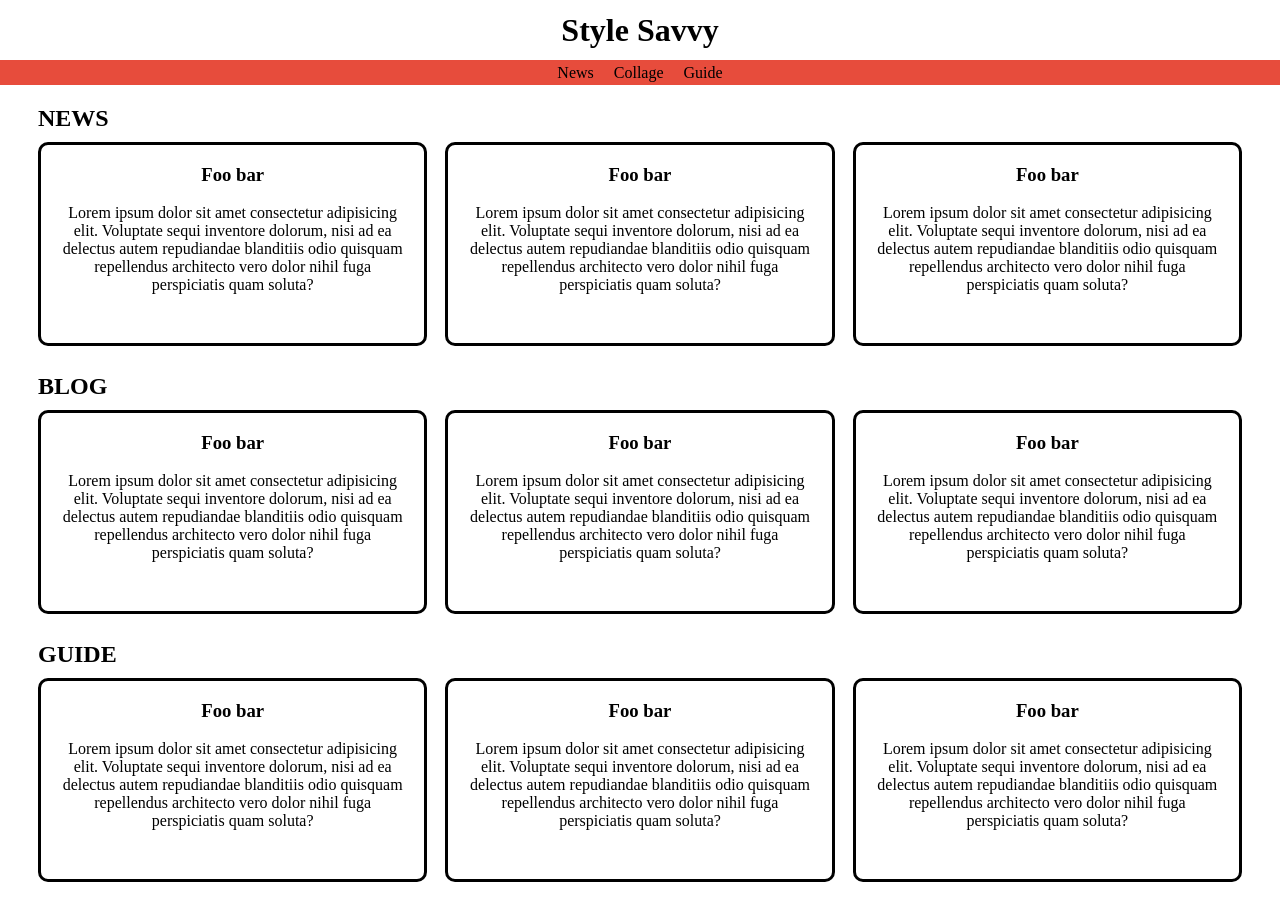
==== index.html @ d920e6fc "commit" ====
<!DOCTYPE html>
<html lang="en">

<head>
    <meta charset="UTF-8">
    <meta name="viewport" content="width=device-width, initial-scale=1.0">
    <link rel="stylesheet" href="css/style.css">
    <title>Style Savvy</title>
</head>

<body>
    <header>
        <div id="upper">
            <a href="index.html">
                <h1>Style Savvy</h1>
            </a>
        </div>
        <div id="lower">
            <span class="navbar-text"><a href="pages/news.html">News</a></span>
            <span class="navbar-text"><a href="pages/blog.html">Collage</a></span>
            <span class="navbar-text"><a href="pages/guide.html">Guide</a></span>
        </div>
    </header>

    <main id="index">
        <div id="Index-news" class="index-cards">
            <h2>NEWS</h2>
            <div class="subcards">
                <div class="index-subcards">
                    <h3>Foo bar</h3>
                    <p>Lorem ipsum dolor sit amet consectetur adipisicing elit. Voluptate sequi inventore dolorum, nisi
                        ad ea delectus autem repudiandae blanditiis odio quisquam repellendus architecto vero dolor
                        nihil fuga perspiciatis quam soluta?</p>
                </div>
                <div class="index-subcards">
                    <h3>Foo bar</h3>
                    <p>Lorem ipsum dolor sit amet consectetur adipisicing elit. Voluptate sequi inventore dolorum, nisi
                        ad ea delectus autem repudiandae blanditiis odio quisquam repellendus architecto vero dolor
                        nihil fuga perspiciatis quam soluta?</p>
                </div>
                <div class="index-subcards">
                    <h3>Foo bar</h3>
                    <p>Lorem ipsum dolor sit amet consectetur adipisicing elit. Voluptate sequi inventore dolorum, nisi
                        ad ea delectus autem repudiandae blanditiis odio quisquam repellendus architecto vero dolor
                        nihil fuga perspiciatis quam soluta?</p>
                </div>
            </div>
        </div>

        <div id="Index-blog" class="index-cards">
            <h2>BLOG</h2>
            <div class="subcards">
                <div class="index-subcards">
                    <h3>Foo bar</h3>
                    <p>Lorem ipsum dolor sit amet consectetur adipisicing elit. Voluptate sequi inventore dolorum, nisi
                        ad ea delectus autem repudiandae blanditiis odio quisquam repellendus architecto vero dolor
                        nihil fuga perspiciatis quam soluta?</p>
                </div>
                <div class="index-subcards">
                    <h3>Foo bar</h3>
                    <p>Lorem ipsum dolor sit amet consectetur adipisicing elit. Voluptate sequi inventore dolorum, nisi
                        ad ea delectus autem repudiandae blanditiis odio quisquam repellendus architecto vero dolor
                        nihil fuga perspiciatis quam soluta?</p>
                </div>
                <div class="index-subcards">
                    <h3>Foo bar</h3>
                    <p>Lorem ipsum dolor sit amet consectetur adipisicing elit. Voluptate sequi inventore dolorum, nisi
                        ad ea delectus autem repudiandae blanditiis odio quisquam repellendus architecto vero dolor
                        nihil fuga perspiciatis quam soluta?</p>
                </div>
            </div>
        </div>

        <div id="Index-guide" class="index-cards">
            <h2>GUIDE</h2>
            <div class="subcards">
                <div class="index-subcards">
                    <h3>Foo bar</h3>
                    <p>Lorem ipsum dolor sit amet consectetur adipisicing elit. Voluptate sequi inventore dolorum, nisi
                        ad ea delectus autem repudiandae blanditiis odio quisquam repellendus architecto vero dolor
                        nihil fuga perspiciatis quam soluta?</p>
                </div>
                <div class="index-subcards">
                    <h3>Foo bar</h3>
                    <p>Lorem ipsum dolor sit amet consectetur adipisicing elit. Voluptate sequi inventore dolorum, nisi
                        ad ea delectus autem repudiandae blanditiis odio quisquam repellendus architecto vero dolor
                        nihil fuga perspiciatis quam soluta?</p>
                </div>
                <div class="index-subcards">
                    <h3>Foo bar</h3>
                    <p>Lorem ipsum dolor sit amet consectetur adipisicing elit. Voluptate sequi inventore dolorum, nisi
                        ad ea delectus autem repudiandae blanditiis odio quisquam repellendus architecto vero dolor
                        nihil fuga perspiciatis quam soluta?</p>
                </div>
            </div>
        </div>
    </main>
</body>

</html>
---- css/style.css ----
:root {
    --main-color: #e74c3c
}

body {
    margin: 0;
    height: 100vh;
    width: 100vw;
}

header {
    display: flex;
    flex-direction: column;
}

main {
    background-color: rgb(255, 255, 255);
}

a {
    color: black;
    text-decoration: none;
}

h1 {
    margin: 0;
}

h2 {
    margin: 0;
}

p {
    margin: 0;
}

div#upper {
    background-color: rgb(255, 255, 255);
    height: 60px;
    width: 100vw;

    display: flex;
    align-items: center;
    justify-content: center;;
}

div#lower {
    background-color: var(--main-color);
    height: 25px;
    width: 100vw;

    display: flex;
    align-items: center;
    justify-content: center;
}

div#page-title {
    background-color: rgb(255, 255, 255);
    height: 45px;
    width: 100vw;
    display: flex;
    justify-content: center;
    align-items: end
}

div.card {
    margin-top: 20px;
    background-color: #e74c3c;
    width: 900px;
    margin-left: auto;
    margin-right: auto;
    border-radius: 20px;
    border: solid 2px rgb(122, 99, 99);
    padding: 0.7%
}

img.card-image {
    height: 100px;
    margin-left: 20px;
    margin-right: 5px;
    margin-bottom: 5px;
    justify-self: flex-end;
    border-radius: 5px;
}

.navbar-text {
    margin-left: 10px;
    margin-right: 10px;
}

div.card-align {
    width: 100%;
    display: flex;
    flex-direction: row;
    justify-content: space-between;
}

main#news {
    height: calc(100vh - 106px);
    width: 100%;
}

main#index {
    padding: 10px;
    height: calc(100vh - 106px);
    width: calc(100% - 20px);
    gap: 10px;
    display: grid;
    grid-template-columns: 1fr 1fr 1fr;
    grid-template-rows: 1fr 1fr 1fr;
    grid-template-areas:
        "news news news"
        "blog blog blog"
        "guide guide guide";
}

div#Index-news {
    grid-area: news;
}

div#Index-blog {
    grid-area: blog;
}

div#Index-guide {
    grid-area: guide;
}

h2 {
    padding-bottom: 10px;
    padding-left: 18px;
}

.index-cards {
    padding: 10px;
    border-radius: 10px;
}

.subcards {
    display: flex;
    height: calc(100% - 1.5em - 10px);
    justify-content: space-evenly;
}

.index-subcards {
    width: calc(100%/3 - 70px);
    text-align: center;
    padding-left: 20px;
    padding-right: 20px;
    border: solid black;
    border-radius: 10px;
}

main#blog {
    padding: 10px;
    height: calc(100vh - 106px);
    width: calc(100% - 20px);
    gap: 10px;
    display: grid;
    grid-template-columns: 1fr 1fr 1fr 1fr;
    grid-template-rows: repeat(5, 300px);
    grid-template-areas:
        "img-0  img-1  img-1  img-2"
        "img-3  img-3  img-4  img-5"
        "img-6  img-7  img-7  img-8"
        "img-9  img-10 img-11 img-11"
        "img-12 img-13 img-14 img-15";
}



img#img-0 {
    grid-area: img-0;
}

img#img-1 {
    grid-area: img-1;
}

img#img-2 {
    grid-area: img-2;
}

img#img-3 {
    grid-area: img-3;
}

img#img-4 {
    grid-area: img-4;
}

img#img-5 {
    grid-area: img-5;
}

img#img-6 {
    grid-area: img-6;
}

img#img-7 {
    grid-area: img-7;
}

img#img-8 {
    grid-area: img-8;
}

img#img-9 {
    grid-area: img-9;
}

img#img-10 {
    grid-area: img-10;
}

img#img-11 {
    grid-area: img-11;
}

img#img-12 {
    grid-area: img-12;
}

img#img-13 {
    grid-area: img-13;
}

img#img-14 {
    grid-area: img-14;
}

img#img-15 {
    grid-area: img-15;
}

.collage {
    width: 100%;
    height: 100%;
}
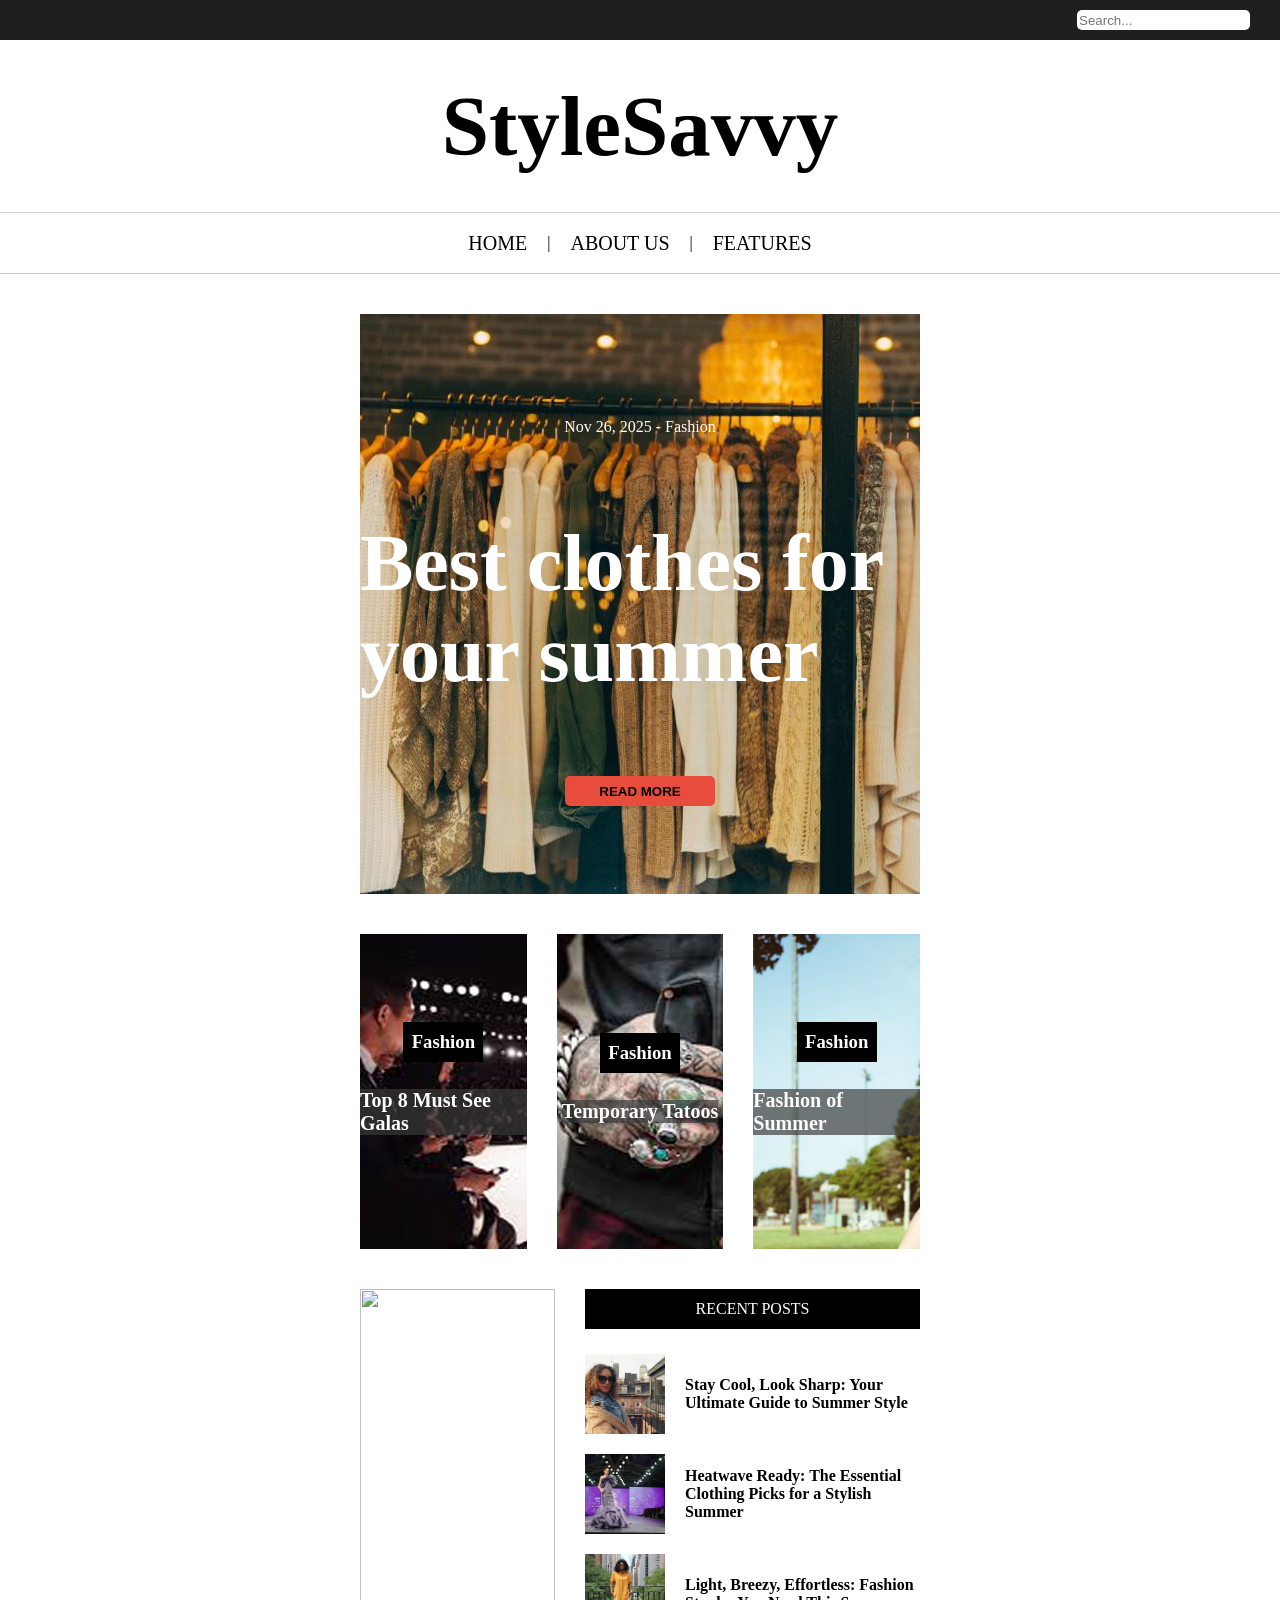
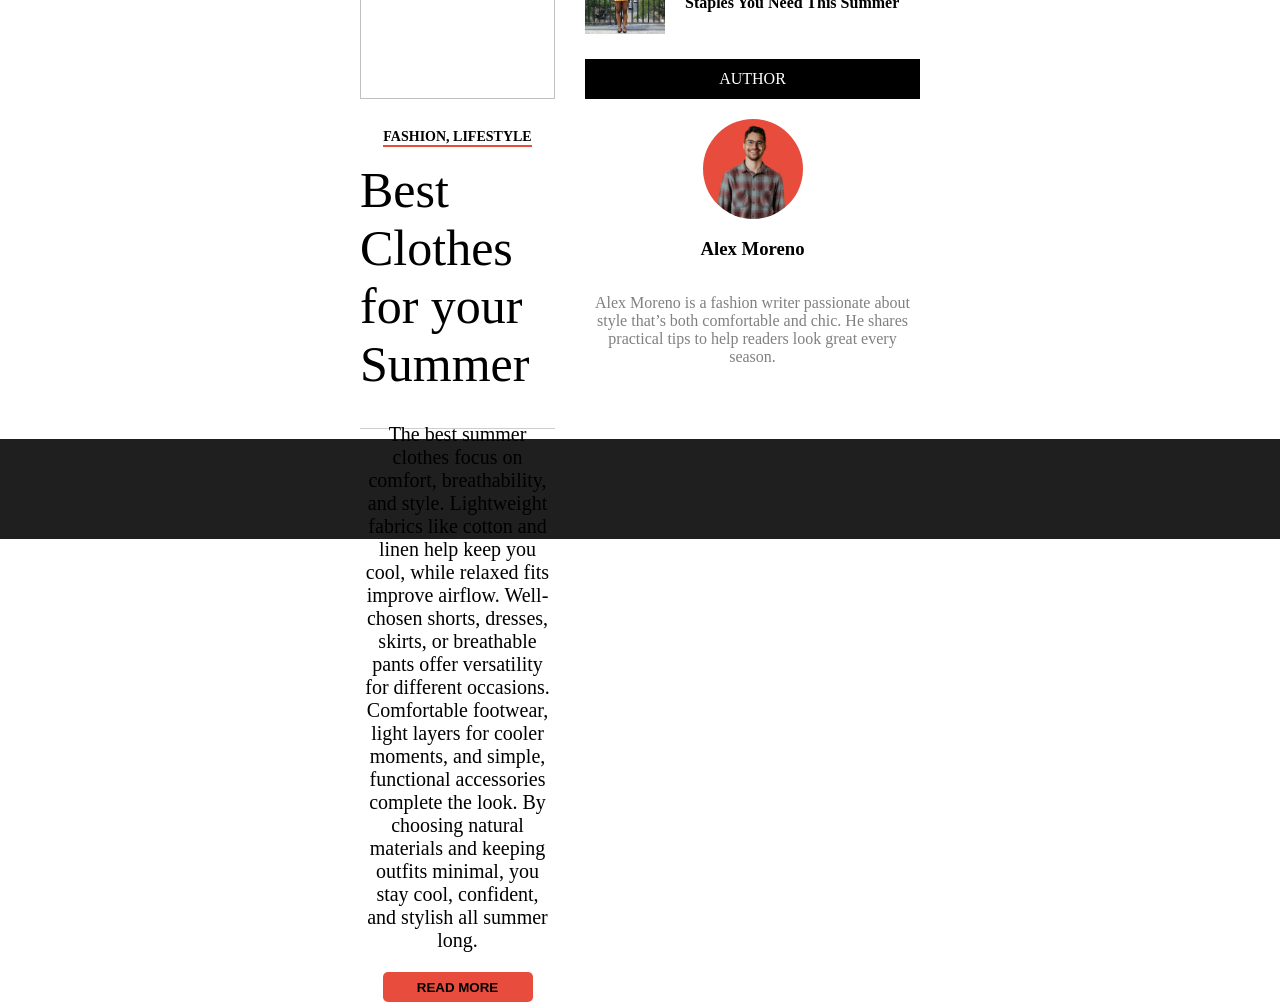
==== commit e5efec48: "final" ====
--- a/index.html
+++ b/index.html
@@ -4,97 +4,115 @@
 <head>
     <meta charset="UTF-8">
     <meta name="viewport" content="width=device-width, initial-scale=1.0">
+    <title>StyleSavvy</title>
     <link rel="stylesheet" href="css/style.css">
-    <title>Style Savvy</title>
 </head>
 
 <body>
     <header>
-        <div id="upper">
-            <a href="index.html">
-                <h1>Style Savvy</h1>
+        <input type="search" id="header-search" placeholder="Search...">
+    </header>
+
+    <div id="logo">
+        <a href="index.html" id="logo-link">
+            <h1 id="logo-text">StyleSavvy</h1>
+        </a>
+    </div>
+    <nav>
+        <a href="index.html" class="nav-names">HOME</a>
+        <p>|</p>
+        <a href="about-us.html" class="nav-names">ABOUT US</a>
+        <p>|</p>
+        <a href="" class="nav-names">FEATURES</a>
+    </nav>
+
+    <div id="section-1">
+        <div id="image">
+            <p id="image-date">Nov 26, 2025 - Fashion</p>
+            <h2 id="image-heading">Best clothes for your summer</h2>
+            <button class="image-button" onclick="location.href = 'article.html'">READ MORE</button>
+        </div>
+    </div>
+
+    <div id="section-2">
+
+        <a href="" id="first-item">
+            <div id="scroll-list-item-left" class="scroll-list-item">
+                <div class="scroll-list-item-header-background">
+                    <h3 class="scroll-list-item-header">Fashion</h3>
+                </div>
+                <h4 class="scroll-list-item-subheader"> Top 8 Must See Galas</h4>
+            </div>
+        </a>
+
+        <a href="" id="second-item">
+            <div id="scroll-list-item-middle" class="scroll-list-item">
+                <div class="scroll-list-item-header-background">
+                    <h3 class="scroll-list-item-header">Fashion</h3>
+                </div>
+                <h4 class="scroll-list-item-subheader"> Temporary Tatoos </h4>
+            </div>
+        </a>
+
+        <a href="" id="third-item">
+            <div id="scroll-list-item-right" class="scroll-list-item">
+                <div class="scroll-list-item-header-background">
+                    <h3 class="scroll-list-item-header">Fashion</h3>
+                </div>
+                <h4 class="scroll-list-item-subheader"> Fashion of Summer </h4>
+            </div>
+        </a>
+
+    </div>
+
+    <div id="section-3">
+        <img src="img/fashion2.jpg" alt="" id="section-3-image">
+        <aside id="content">
+
+            <div id="banner-1">RECENT POSTS</div>
+            <div id="posts">
+                <div class="post">
+                    <img class="post-img" src="img/article1.jpg" alt="">
+                    <h4 class="post-p">Stay Cool, Look Sharp: Your Ultimate Guide to Summer Style</h4>
+                </div>
+                <div class="post">
+                    <img class="post-img" src="img/article2.jpg" alt="">
+                    <h4 class="post-p">Heatwave Ready: The Essential Clothing Picks for a Stylish Summer</h4>
+                </div>
+                <div class="post">
+                    <img class="post-img" src="img/article3.jpg" alt="">
+                    <h4 class="post-p">Light, Breezy, Effortless: Fashion Staples You Need This Summer</h4>
+                </div>
+            </div>
+
+            <div id="banner-2">AUTHOR</div>
+            <div id="about-us">
+                <img id="profile" src="img/profile.png" alt="">
+                <h3 id="name">Alex Moreno</h3>
+                <p id="profile-description">Alex Moreno is a fashion writer passionate about style that’s both
+                    comfortable and chic. He shares practical tips to help readers look great every season.</p>
+            </div>
+
+        </aside>
+        <div id="description">
+            <h3 id="categories">FASHION, LIFESTYLE</h3>
+
+            <h2 id="description-name"><a href="article.html">Best Clothes for your Summer</a></h2>
+            <p id="description">The best summer clothes focus on comfort, breathability, and style. Lightweight fabrics
+                like cotton and linen help keep you cool, while relaxed fits improve airflow. Well-chosen shorts,
+                dresses, skirts, or breathable pants offer versatility for different occasions. Comfortable footwear,
+                light layers for cooler moments, and simple, functional accessories complete the look. By choosing
+                natural materials and keeping outfits minimal, you stay cool, confident, and stylish all summer long.
+            </p>
+
+            <a href="article.html">
+                <button class="image-button" onclick="location.href = 'article.html'">READ MORE</button>
             </a>
         </div>
-        <div id="lower">
-            <span class="navbar-text"><a href="pages/news.html">News</a></span>
-            <span class="navbar-text"><a href="pages/blog.html">Collage</a></span>
-            <span class="navbar-text"><a href="pages/guide.html">Guide</a></span>
-        </div>
-    </header>
+    </div>
 
-    <main id="index">
-        <div id="Index-news" class="index-cards">
-            <h2>NEWS</h2>
-            <div class="subcards">
-                <div class="index-subcards">
-                    <h3>Foo bar</h3>
-                    <p>Lorem ipsum dolor sit amet consectetur adipisicing elit. Voluptate sequi inventore dolorum, nisi
-                        ad ea delectus autem repudiandae blanditiis odio quisquam repellendus architecto vero dolor
-                        nihil fuga perspiciatis quam soluta?</p>
-                </div>
-                <div class="index-subcards">
-                    <h3>Foo bar</h3>
-                    <p>Lorem ipsum dolor sit amet consectetur adipisicing elit. Voluptate sequi inventore dolorum, nisi
-                        ad ea delectus autem repudiandae blanditiis odio quisquam repellendus architecto vero dolor
-                        nihil fuga perspiciatis quam soluta?</p>
-                </div>
-                <div class="index-subcards">
-                    <h3>Foo bar</h3>
-                    <p>Lorem ipsum dolor sit amet consectetur adipisicing elit. Voluptate sequi inventore dolorum, nisi
-                        ad ea delectus autem repudiandae blanditiis odio quisquam repellendus architecto vero dolor
-                        nihil fuga perspiciatis quam soluta?</p>
-                </div>
-            </div>
-        </div>
+    <footer></footer>
 
-        <div id="Index-blog" class="index-cards">
-            <h2>BLOG</h2>
-            <div class="subcards">
-                <div class="index-subcards">
-                    <h3>Foo bar</h3>
-                    <p>Lorem ipsum dolor sit amet consectetur adipisicing elit. Voluptate sequi inventore dolorum, nisi
-                        ad ea delectus autem repudiandae blanditiis odio quisquam repellendus architecto vero dolor
-                        nihil fuga perspiciatis quam soluta?</p>
-                </div>
-                <div class="index-subcards">
-                    <h3>Foo bar</h3>
-                    <p>Lorem ipsum dolor sit amet consectetur adipisicing elit. Voluptate sequi inventore dolorum, nisi
-                        ad ea delectus autem repudiandae blanditiis odio quisquam repellendus architecto vero dolor
-                        nihil fuga perspiciatis quam soluta?</p>
-                </div>
-                <div class="index-subcards">
-                    <h3>Foo bar</h3>
-                    <p>Lorem ipsum dolor sit amet consectetur adipisicing elit. Voluptate sequi inventore dolorum, nisi
-                        ad ea delectus autem repudiandae blanditiis odio quisquam repellendus architecto vero dolor
-                        nihil fuga perspiciatis quam soluta?</p>
-                </div>
-            </div>
-        </div>
-
-        <div id="Index-guide" class="index-cards">
-            <h2>GUIDE</h2>
-            <div class="subcards">
-                <div class="index-subcards">
-                    <h3>Foo bar</h3>
-                    <p>Lorem ipsum dolor sit amet consectetur adipisicing elit. Voluptate sequi inventore dolorum, nisi
-                        ad ea delectus autem repudiandae blanditiis odio quisquam repellendus architecto vero dolor
-                        nihil fuga perspiciatis quam soluta?</p>
-                </div>
-                <div class="index-subcards">
-                    <h3>Foo bar</h3>
-                    <p>Lorem ipsum dolor sit amet consectetur adipisicing elit. Voluptate sequi inventore dolorum, nisi
-                        ad ea delectus autem repudiandae blanditiis odio quisquam repellendus architecto vero dolor
-                        nihil fuga perspiciatis quam soluta?</p>
-                </div>
-                <div class="index-subcards">
-                    <h3>Foo bar</h3>
-                    <p>Lorem ipsum dolor sit amet consectetur adipisicing elit. Voluptate sequi inventore dolorum, nisi
-                        ad ea delectus autem repudiandae blanditiis odio quisquam repellendus architecto vero dolor
-                        nihil fuga perspiciatis quam soluta?</p>
-                </div>
-            </div>
-        </div>
-    </main>
 </body>
 
 </html>
--- a/css/style.css
+++ b/css/style.css
@@ -1,239 +1,359 @@
 :root {
-    --main-color: #e74c3c
+    --main-color: #e74c3c;
+    --margin-side: 360px
 }
 
 body {
     margin: 0;
-    height: 100vh;
-    width: 100vw;
-}
+}
+
+a {
+    text-decoration: none;
+    color: inherit;
+}
+
+
+img {
+    object-fit: cover;
+}
+
 
 header {
     display: flex;
-    flex-direction: column;
-}
-
-main {
+    height: 40px;
+    width: 100%;
+    background-color: #1f1f1f;
+
+    align-items: center;
+    justify-content: right;
+}
+
+input#header-search {
+    height: 20px;
+    background-color: white;
+    border: none;
+    border-radius: 5px;
+    margin-right: 30px;
+}
+
+
+
+
+
+
+div#logo {
+    display: flex;
+    justify-content: center;
+    align-items: center;
+    height: 172px;
+    width: 100%;
+}
+
+h1#logo-text {
+    margin: 0;
+    padding: 0;
+    font-size: 85px;
+    color: black;
+}
+
+a#logo-link {
+    text-decoration: none;
+}
+
+
+
+
+
+nav {
+    display: flex;
+    border-top: solid 1px rgb(206, 206, 206);
+    border-bottom: solid 1px rgb(206, 206, 206);
+    height: 60px;
+    width: 100%;
+    justify-content: center;
+    align-items: center;
+}
+
+.nav-names {
+    font-size: 20px;
+    text-decoration: none;
+    color: black;
+    padding: 20px;
+}
+
+
+
+
+
+
+
+
+
+
+div#section-1 {
+    width: 100%;
+
+    margin-top: 40px;
+
+    display: grid;
+    grid-template-columns: var(--margin-side) 1fr var(--margin-side);
+    grid-template-rows: 580px;
+
+    grid-template-areas:
+        ". img .";
+}
+
+div#image {
+    grid-area: img;
+    display: flex;
+    justify-content: center;
+    align-items: center;
+    flex-direction: column;
+
+    min-height: 100%;
+    min-width: 100%;
+    background-image: url(../img/fashion3.jpg);
+
+    color: white;
+
+}
+
+.image-button {
+    height: 30px;
+    width: 150px;
+    background-color: var(--main-color);
+    border: 0;
+    box-shadow: none;
+    border-radius: 5px;
+    font-weight: 800;
+    margin-top: 10px;
+}
+
+h2#image-heading {
+    font-size: 80px;
+}
+
+
+
+
+div#section-2 {
+    width: 100%;
+    height: 315px;
+
+    margin-top: 40px;
+
+    display: grid;
+    grid-template-columns: var(--margin-side) 1fr 30px 1fr 30px 1fr var(--margin-side);
+    grid-template-rows: 1fr;
+
+    grid-template-areas:
+        ". left . middle . right .";
+}
+
+
+div#scroll-list-item-left {
+    background-image: url(../img/fashion1.png);
+}
+
+div#scroll-list-item-middle {
+    background-image: url(../img/tatoo.png);
+}
+
+div#scroll-list-item-right {
+    background-image: url(../img/fashion4.png);
+}
+
+a#first-item {
+    grid-area: left;
+}
+
+a#second-item {
+    grid-area: middle;
+}
+
+a#third-item {
+    grid-area: right;
+}
+
+.scroll-list-item {
+    min-height: 100%;
+    max-height: 100%;
+
+    min-width: 100%;
+    max-width: 100%;
+
+    color: white;
+
+    display: flex;
+    flex-direction: column;
+    justify-content: center;
+    align-items: center;
+}
+
+.scroll-list-item-header-background {
+    background-color: black;
+    width: 80px;
+    height: 40px;
+    display: flex;
+    justify-content: center;
+    align-items: center;
+
+}
+
+.scroll-list-item-subheader {
+    font-size: 20px;
+    background-color: #3a3a3aad;
+}
+
+
+
+
+
+
+div#section-3 {
+    width: 100%;
+    height: 740px;
+
+    margin-top: 40px;
+
+    display: grid;
+    grid-template-columns: var(--margin-side) 1fr 30px 335px var(--margin-side);
+    grid-template-rows: 410px 330px;
+    grid-template-areas:
+        ". img . as ."
+        ". desc . as .";
+}
+
+img#section-3-image {
+    grid-area: img;
+    height: 100%;
+    width: 100%;
+}
+
+aside#content {
+    grid-area: as;
+    display: flex;
+    flex-direction: column;
+}
+
+div#banner-1 {
+    display: flex;
+    background-color: black;
+    color: white;
+    width: 100%;
+    height: 40px;
+
+    align-items: center;
+    justify-content: center;
+}
+
+div#banner-2 {
+    display: flex;
+    background-color: black;
+    color: white;
+    width: 100%;
+    height: 40px;
+
+    align-items: center;
+    justify-content: center;
+}
+
+div#posts {
+    display: flex;
+    height: 330px;
+    width: 100%;
+    flex-direction: column;
+    justify-content: space-evenly;
+}
+
+
+div#description {
+    display: flex;
+    grid-area: desc;
     background-color: rgb(255, 255, 255);
-}
-
-a {
-    color: black;
+    border-bottom: solid 1px rgb(206, 206, 206);
+
+    flex-direction: column;
+    align-items: center;
+}
+
+div#about-us {
+    display: flex;
+    flex-direction: column;
+    align-items: center;
+
+}
+
+img#profile {
+    height: 100px;
+    width: 100px;
+    border-radius: 50%;
+    margin-top: 20px;
+}
+
+p#profile-description {
+    color: gray;
+    text-align: center;
+}
+
+.post {
+    display: flex;
+    height: 70px;
+    width: 100%;
+    align-items: center;
+    flex-direction: row;
+}
+
+.post-img {
+    height: 80px;
+    width: 80px;
+    object-fit: cover;
+}
+
+.post-p {
+    margin-left: 20px;
+}
+
+h3#categories {
+    font-size: 14px;
+    border-bottom: var(--main-color) 2px solid;
+    margin-top: 30px;
+}
+
+h2#description-name {
+    font-weight: 100;
+    font-size: 50px;
+    margin-top: 0;
+    margin-bottom: 10px;
     text-decoration: none;
 }
 
-h1 {
+p#description {
+    font-size: 20px;
+    text-align: center;
+    margin-bottom: 10px;
+}
+
+div#learn-more-button {
     margin: 0;
-}
-
-h2 {
-    margin: 0;
-}
-
-p {
-    margin: 0;
-}
-
-div#upper {
-    background-color: rgb(255, 255, 255);
-    height: 60px;
-    width: 100vw;
-
-    display: flex;
-    align-items: center;
-    justify-content: center;;
-}
-
-div#lower {
-    background-color: var(--main-color);
-    height: 25px;
-    width: 100vw;
-
-    display: flex;
-    align-items: center;
-    justify-content: center;
-}
-
-div#page-title {
-    background-color: rgb(255, 255, 255);
-    height: 45px;
-    width: 100vw;
-    display: flex;
-    justify-content: center;
-    align-items: end
-}
-
-div.card {
-    margin-top: 20px;
-    background-color: #e74c3c;
-    width: 900px;
-    margin-left: auto;
-    margin-right: auto;
-    border-radius: 20px;
-    border: solid 2px rgb(122, 99, 99);
-    padding: 0.7%
-}
-
-img.card-image {
+    display: flex;
+    justify-content: center;
+    align-items: center;
+    height: 35px;
+    width: 135px;
+    border: solid 1px black;
+}
+
+
+
+
+
+
+
+
+footer {
+    background-color: #1f1f1f;
+    width: 100%;
     height: 100px;
-    margin-left: 20px;
-    margin-right: 5px;
-    margin-bottom: 5px;
-    justify-self: flex-end;
-    border-radius: 5px;
-}
-
-.navbar-text {
-    margin-left: 10px;
-    margin-right: 10px;
-}
-
-div.card-align {
-    width: 100%;
-    display: flex;
-    flex-direction: row;
-    justify-content: space-between;
-}
-
-main#news {
-    height: calc(100vh - 106px);
-    width: 100%;
-}
-
-main#index {
-    padding: 10px;
-    height: calc(100vh - 106px);
-    width: calc(100% - 20px);
-    gap: 10px;
-    display: grid;
-    grid-template-columns: 1fr 1fr 1fr;
-    grid-template-rows: 1fr 1fr 1fr;
-    grid-template-areas:
-        "news news news"
-        "blog blog blog"
-        "guide guide guide";
-}
-
-div#Index-news {
-    grid-area: news;
-}
-
-div#Index-blog {
-    grid-area: blog;
-}
-
-div#Index-guide {
-    grid-area: guide;
-}
-
-h2 {
-    padding-bottom: 10px;
-    padding-left: 18px;
-}
-
-.index-cards {
-    padding: 10px;
-    border-radius: 10px;
-}
-
-.subcards {
-    display: flex;
-    height: calc(100% - 1.5em - 10px);
-    justify-content: space-evenly;
-}
-
-.index-subcards {
-    width: calc(100%/3 - 70px);
-    text-align: center;
-    padding-left: 20px;
-    padding-right: 20px;
-    border: solid black;
-    border-radius: 10px;
-}
-
-main#blog {
-    padding: 10px;
-    height: calc(100vh - 106px);
-    width: calc(100% - 20px);
-    gap: 10px;
-    display: grid;
-    grid-template-columns: 1fr 1fr 1fr 1fr;
-    grid-template-rows: repeat(5, 300px);
-    grid-template-areas:
-        "img-0  img-1  img-1  img-2"
-        "img-3  img-3  img-4  img-5"
-        "img-6  img-7  img-7  img-8"
-        "img-9  img-10 img-11 img-11"
-        "img-12 img-13 img-14 img-15";
-}
-
-
-
-img#img-0 {
-    grid-area: img-0;
-}
-
-img#img-1 {
-    grid-area: img-1;
-}
-
-img#img-2 {
-    grid-area: img-2;
-}
-
-img#img-3 {
-    grid-area: img-3;
-}
-
-img#img-4 {
-    grid-area: img-4;
-}
-
-img#img-5 {
-    grid-area: img-5;
-}
-
-img#img-6 {
-    grid-area: img-6;
-}
-
-img#img-7 {
-    grid-area: img-7;
-}
-
-img#img-8 {
-    grid-area: img-8;
-}
-
-img#img-9 {
-    grid-area: img-9;
-}
-
-img#img-10 {
-    grid-area: img-10;
-}
-
-img#img-11 {
-    grid-area: img-11;
-}
-
-img#img-12 {
-    grid-area: img-12;
-}
-
-img#img-13 {
-    grid-area: img-13;
-}
-
-img#img-14 {
-    grid-area: img-14;
-}
-
-img#img-15 {
-    grid-area: img-15;
-}
-
-.collage {
-    width: 100%;
-    height: 100%;
+    margin-top: 10px;
 }
